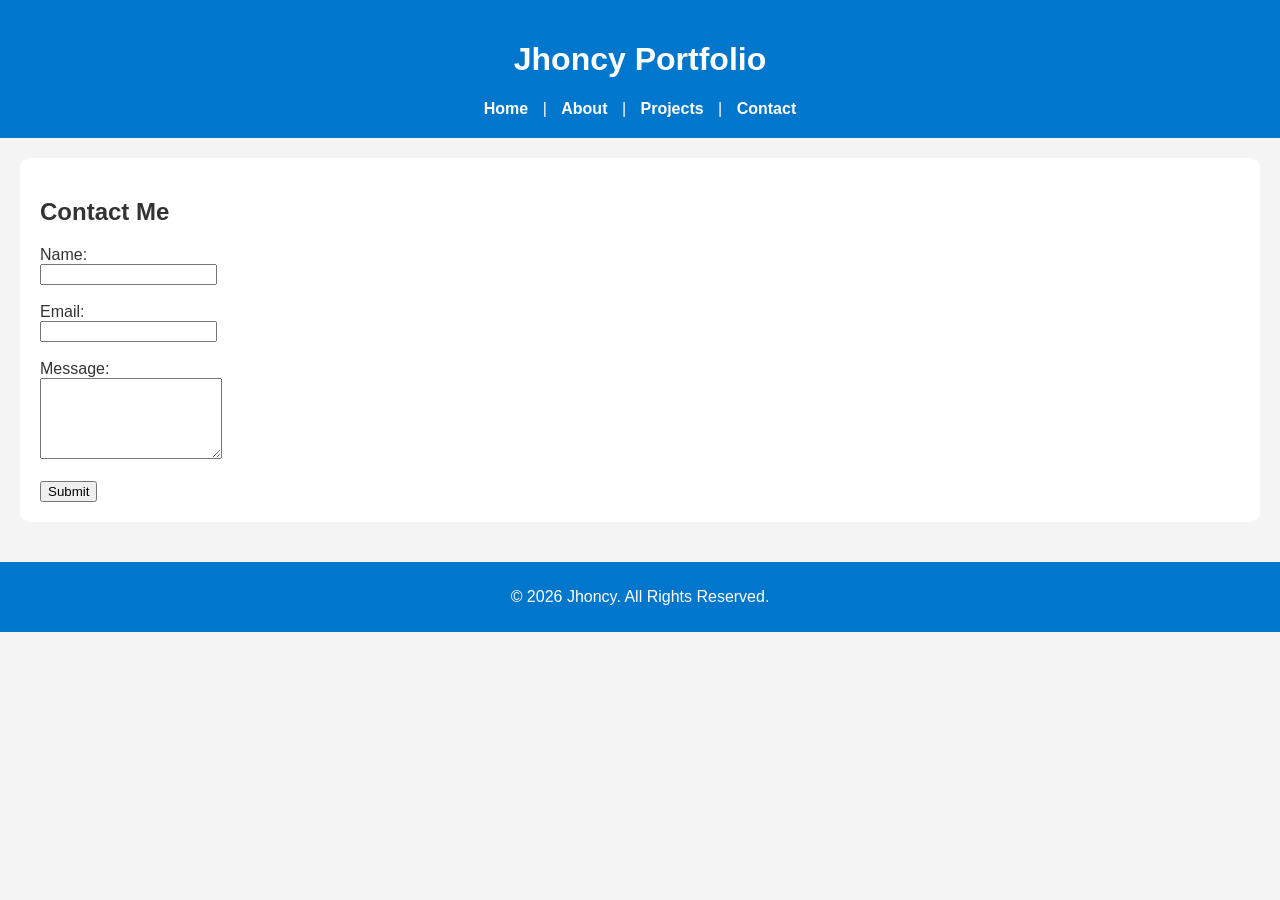
==== contact.html @ 15052db9 "Add files via upload" ====
<!DOCTYPE html>
<html lang="en">

<head>
    <meta charset="UTF-8">
    <meta name="viewport" content="width=device-width, initial-scale=1.0">
    <title>Contact - Jhoncy Portfolio</title>

    <meta name="description" content="Contact Jhoncy">
    <meta name="keywords" content="Portfolio, Contact">
    <meta name="author" content="Jhoncy">

    <link rel="stylesheet" href="style.css">
</head>

<body>

<header>
    <h1>Jhoncy Portfolio</h1>

    <nav aria-label="Main Navigation">
        <a href="index.html">Home</a> |
        <a href="about.html">About</a> |
        <a href="projects.html">Projects</a> |
        <a href="contact.html">Contact</a>
    </nav>
</header>

<main>
    <section>
        <h2>Contact Me</h2>

        <form>
            <label for="name">Name:</label><br>
            <input type="text" id="name" name="name" aria-label="Enter your name"><br><br>

            <label for="email">Email:</label><br>
            <input type="email" id="email" name="email" aria-label="Enter your email"><br><br>

            <label for="message">Message:</label><br>
            <textarea id="message" name="message" rows="5" aria-label="Enter your message"></textarea><br><br>

            <button type="submit" aria-label="Submit Form">Submit</button>
        </form>
    </section>
</main>

<footer>
    <p>&copy; 2026 Jhoncy. All Rights Reserved.</p>
</footer>

</body>
</html>
---- style.css ----
body {
    font-family: Arial, sans-serif;
    margin: 0;
    background-color: #f4f4f4;
    color: #333;
}

header {
    background-color: #0077cc;
    color: white;
    text-align: center;
    padding: 20px;
}

nav {
    margin-top: 10px;
}

nav a {
    color: white;
    text-decoration: none;
    margin: 10px;
    font-weight: bold;
}

nav a:hover {
    color: yellow;
}

main {
    padding: 20px;
}

section {
    background: white;
    padding: 20px;
    border-radius: 10px;
}

footer {
    background-color: #0077cc;
    color: white;
    text-align: center;
    padding: 10px;
    margin-top: 20px;
}
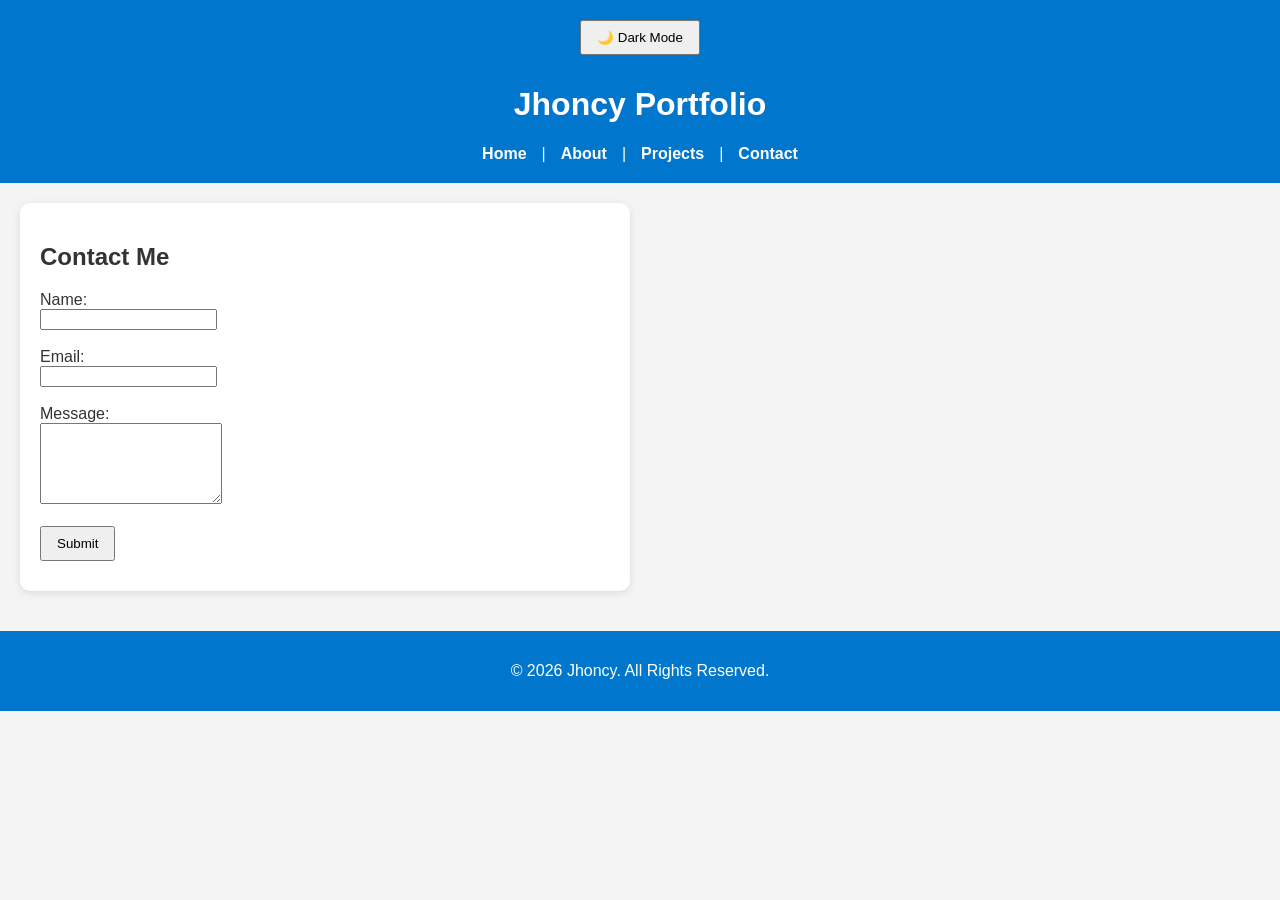
==== commit c7c56ca7: "Add files via upload" ====
--- a/contact.html
+++ b/contact.html
@@ -1,24 +1,19 @@
 <!DOCTYPE html>
 <html lang="en">
-
 <head>
     <meta charset="UTF-8">
     <meta name="viewport" content="width=device-width, initial-scale=1.0">
     <title>Contact - Jhoncy Portfolio</title>
-
-    <meta name="description" content="Contact Jhoncy">
-    <meta name="keywords" content="Portfolio, Contact">
-    <meta name="author" content="Jhoncy">
-
     <link rel="stylesheet" href="style.css">
 </head>
-
 <body>
 
 <header>
+    <button onclick="toggleTheme()">🌙 Dark Mode</button>
+
     <h1>Jhoncy Portfolio</h1>
 
-    <nav aria-label="Main Navigation">
+    <nav>
         <a href="index.html">Home</a> |
         <a href="about.html">About</a> |
         <a href="projects.html">Projects</a> |
@@ -32,15 +27,15 @@
 
         <form>
             <label for="name">Name:</label><br>
-            <input type="text" id="name" name="name" aria-label="Enter your name"><br><br>
+            <input type="text" id="name" name="name"><br><br>
 
             <label for="email">Email:</label><br>
-            <input type="email" id="email" name="email" aria-label="Enter your email"><br><br>
+            <input type="email" id="email" name="email"><br><br>
 
             <label for="message">Message:</label><br>
-            <textarea id="message" name="message" rows="5" aria-label="Enter your message"></textarea><br><br>
+            <textarea id="message" name="message" rows="5"></textarea><br><br>
 
-            <button type="submit" aria-label="Submit Form">Submit</button>
+            <button type="submit">Submit</button>
         </form>
     </section>
 </main>
@@ -49,5 +44,7 @@
     <p>&copy; 2026 Jhoncy. All Rights Reserved.</p>
 </footer>
 
+<script src="script.js"></script>
+
 </body>
 </html>
--- a/style.css
+++ b/style.css
@@ -1,46 +1,107 @@
+:root {
+  --primary-color: #0077cc;
+  --secondary-color: #005fa3;
+  --background-color: #f4f4f4;
+  --text-color: #333;
+  --card-color: #ffffff;
+}
+
 body {
-    font-family: Arial, sans-serif;
-    margin: 0;
-    background-color: #f4f4f4;
-    color: #333;
+  margin: 0;
+  font-family: Arial, sans-serif;
+  background: var(--background-color);
+  color: var(--text-color);
 }
 
 header {
-    background-color: #0077cc;
-    color: white;
-    text-align: center;
-    padding: 20px;
+  background: var(--primary-color);
+  color: white;
+  padding: 20px;
+  text-align: center;
 }
 
 nav {
-    margin-top: 10px;
+  display: flex;
+  justify-content: center;
+  gap: 15px;
+  flex-wrap: wrap;
 }
 
 nav a {
-    color: white;
-    text-decoration: none;
-    margin: 10px;
-    font-weight: bold;
+  color: white;
+  text-decoration: none;
+  font-weight: bold;
 }
 
 nav a:hover {
-    color: yellow;
+  color: yellow;
 }
-
 main {
-    padding: 20px;
+  display: grid;
+  grid-template-columns: 1fr;
+  gap: 20px;
+  padding: 20px;
 }
 
 section {
-    background: white;
-    padding: 20px;
-    border-radius: 10px;
+  background: var(--card-color);
+  padding: 20px;
+  border-radius: 10px;
+  box-shadow: 0 2px 8px rgba(0,0,0,0.1);
 }
 
 footer {
-    background-color: #0077cc;
-    color: white;
-    text-align: center;
-    padding: 10px;
-    margin-top: 20px;
+  background: var(--primary-color);
+  color: white;
+  text-align: center;
+  padding: 15px;
+  margin-top: 20px;
+}
+/* Responsive Design */
+
+@media (max-width: 768px) {
+  header {
+    padding: 15px;
+  }
+
+  nav {
+    flex-direction: column;
+    align-items: center;
+    gap: 10px;
+  }
+
+  section {
+    padding: 15px;
+  }
+}
+
+@media (min-width: 769px) {
+  main {
+    grid-template-columns: 1fr 1fr;
+  }
+}
+/* Dark Mode */
+body.dark-mode {
+  background-color: #121212;
+  color: white;
+}
+
+body.dark-mode header,
+body.dark-mode footer {
+  background-color: #222222;
+}
+
+body.dark-mode section {
+  background-color: #1e1e1e;
+  color: white;
+}
+
+body.dark-mode nav a {
+  color: white;
+}
+
+button {
+  padding: 8px 15px;
+  margin-bottom: 10px;
+  cursor: pointer;
 }
